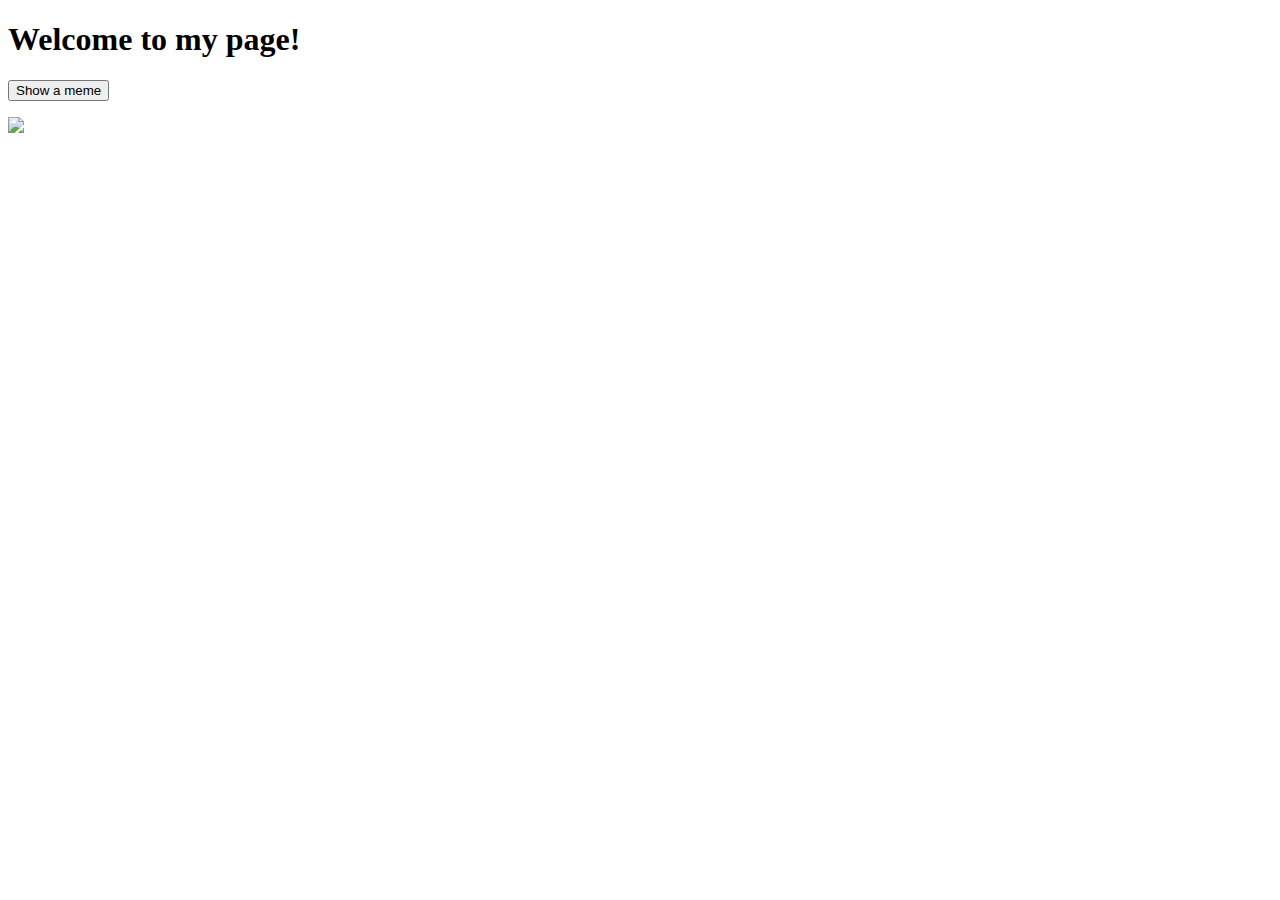
==== index.html @ db6d27aa "Add files via upload" ====
<!-- Nathan Rogers -->
<!DOCTYPE html>
<html lang="en">
<head>
    <meta charset="UTF-8">
    <meta name="viewport" content="width=device-width, initial-scale=1.0">
    <!-- Title -->
    <title>Meme Webpage</title>
    <script src="code.js"></script>
    <link href="main.css" rel="stylesheet">
</head>
<body>
    <!-- Heading -->
    <header>
        <h1 id="heading">Welcome to my page!</h1>
        <!-- Button to show the meme -->
        <button onclick="updateText();">Show a meme</button>
    </header>
    <!-- Paragraph -->
    <p>
        <!-- Meme image -->
        <img id="meme" src="none">
    </p>
    
</body>
</html>
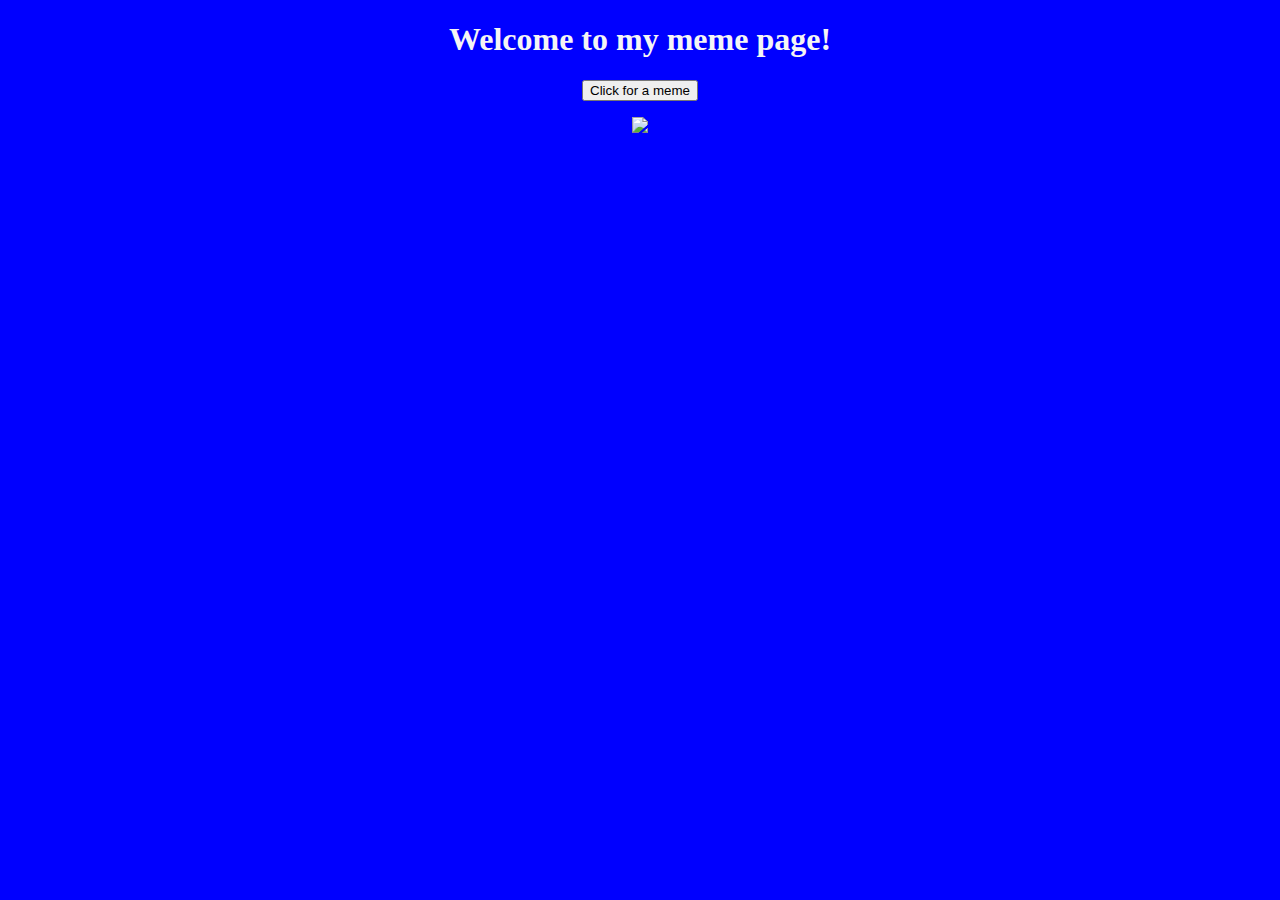
==== commit b0888057: "Add files via upload" ====
--- a/index.html
+++ b/index.html
@@ -6,15 +6,16 @@
     <meta name="viewport" content="width=device-width, initial-scale=1.0">
     <!-- Title -->
     <title>Meme Webpage</title>
+    <!-- add a link to css file -->
+    <link rel="stylesheet" href="main.css">
     <script src="code.js"></script>
-    <link href="main.css" rel="stylesheet">
 </head>
 <body>
     <!-- Heading -->
     <header>
-        <h1 id="heading">Welcome to my page!</h1>
+        <h1 id="heading">Welcome to my meme page!</h1>
         <!-- Button to show the meme -->
-        <button onclick="updateText();">Show a meme</button>
+        <button id="memeButton" onclick="updateText();">Click for a meme</button>
     </header>
     <!-- Paragraph -->
     <p>
--- a/main.css
+++ b/main.css
@@ -0,0 +1,42 @@
+/* 
+declaration blocks:
+
+selector{
+    property: value;
+    property2: value;
+}
+*/
+
+body{
+    background-color: blue;
+    color: whitesmoke;
+}
+
+nav{
+    height: 600px;
+    width: 200px;
+    float: left;
+    padding: 5px;
+    line-height: 30px;
+}
+
+footer{
+    text-align: center;
+    margin-right: 200px;
+}
+
+#meme{
+    margin-right: 0px;
+}
+
+h1{
+    text-align: center;
+}
+
+header{
+    text-align: center;
+}
+
+p{
+    text-align: center;
+}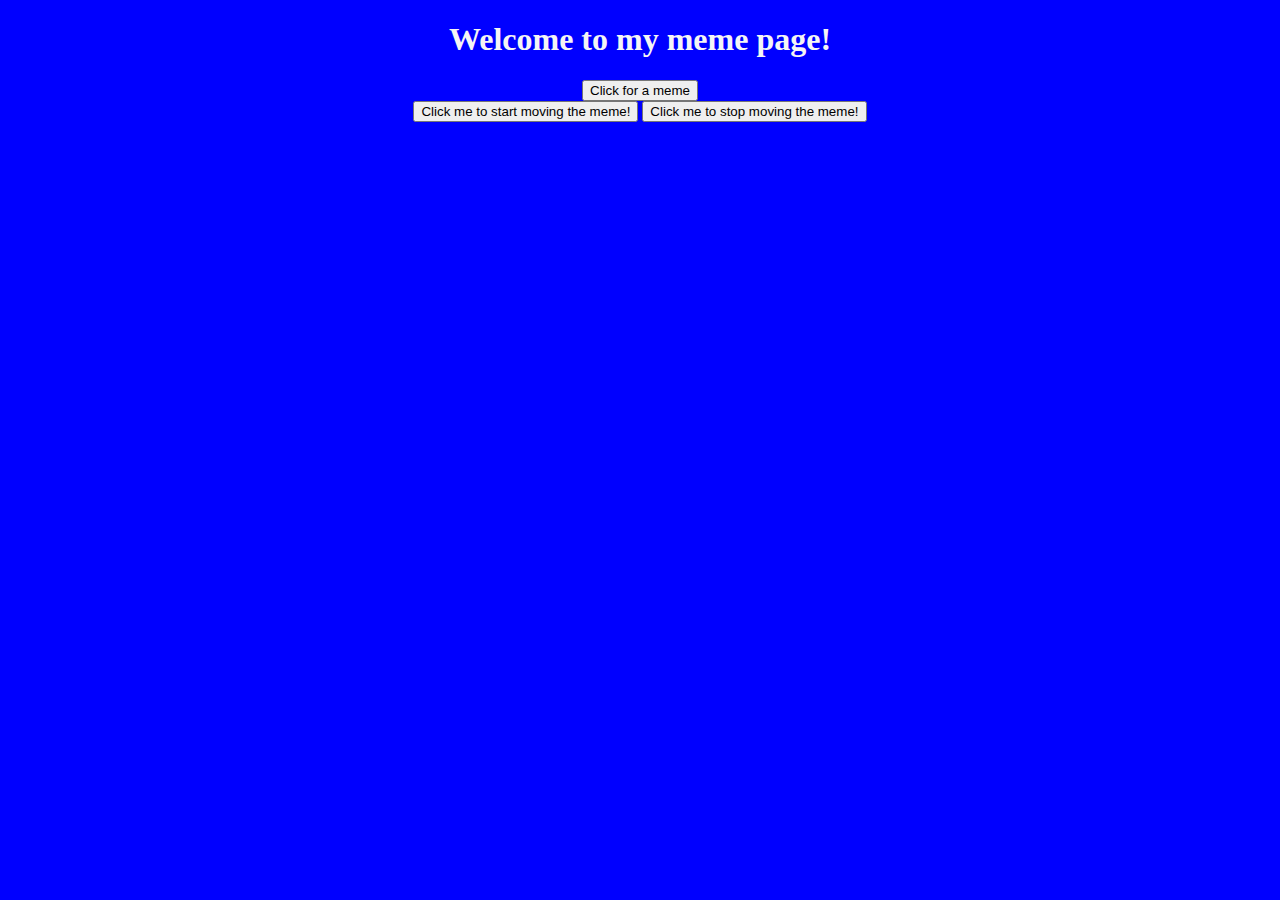
==== commit 2ee528ea: "Add files via upload" ====
--- a/index.html
+++ b/index.html
@@ -16,11 +16,16 @@
         <h1 id="heading">Welcome to my meme page!</h1>
         <!-- Button to show the meme -->
         <button id="memeButton" onclick="updateText();">Click for a meme</button>
+    </br>
+        <!-- Start moving the meme-->
+        <button id="movePic" onclick="startMove();">Click me to start moving the meme!</button>
+        <!-- Stop moving the meme-->
+        <button id="stopMoving" onclick="stopMove();">Click me to stop moving the meme!</button>
     </header>
     <!-- Paragraph -->
     <p>
         <!-- Meme image -->
-        <img id="meme" src="none">
+        <img id="meme" src="" style="position: absolute;">
     </p>
     
 </body>
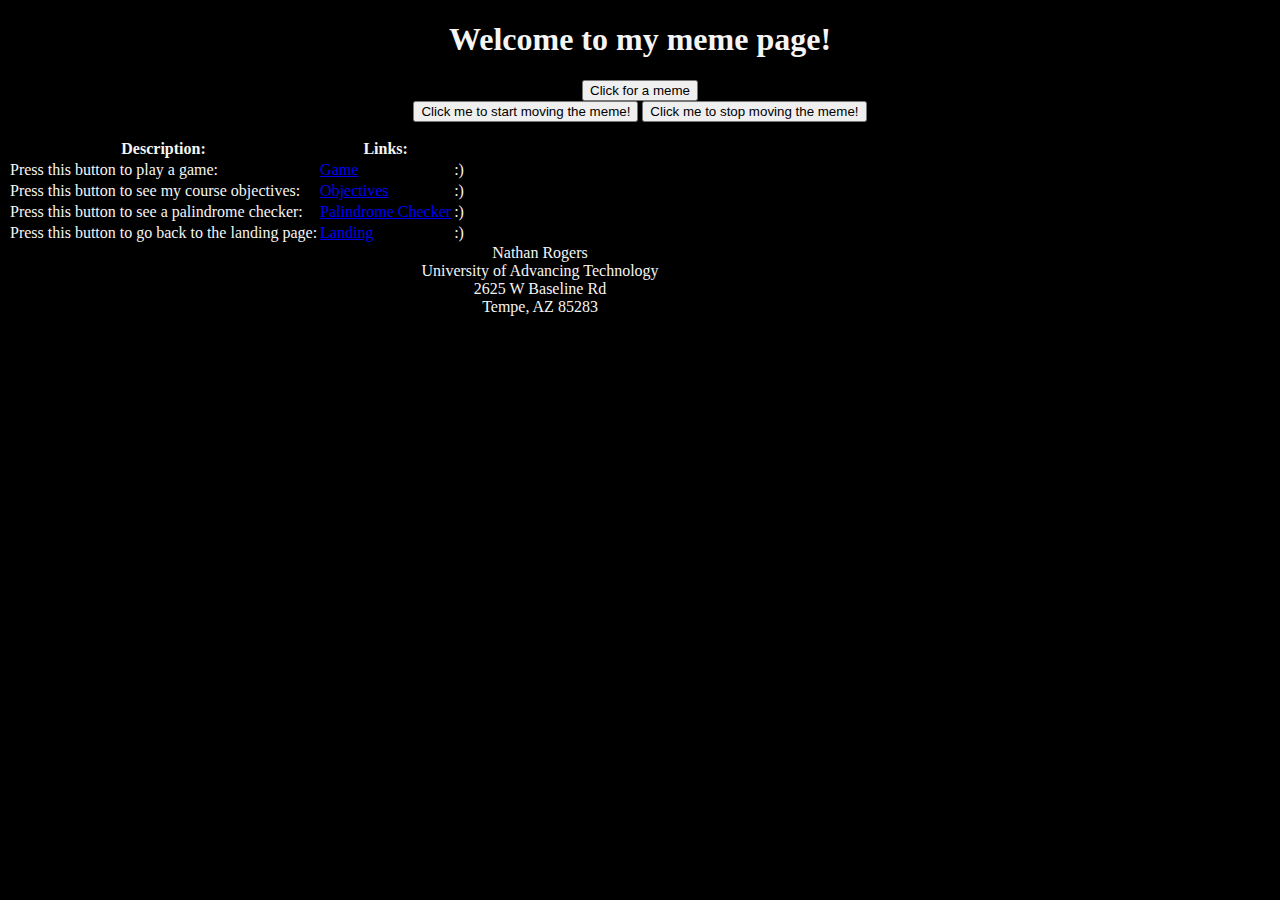
==== commit 74d3b27b: "Add files via upload" ====
--- a/index.html
+++ b/index.html
@@ -1,4 +1,5 @@
 <!-- Nathan Rogers -->
+<!-- Today's date is 8/25/2024-->
 <!DOCTYPE html>
 <html lang="en">
 <head>
@@ -9,6 +10,18 @@
     <!-- add a link to css file -->
     <link rel="stylesheet" href="main.css">
     <script src="code.js"></script>
+
+    <style>
+        table, th, td {
+            border: 1px solid black;
+            border-collapse: collapse;
+        }
+
+        table.center {
+            margin-left: auto;
+            margin-right: auto;
+        }
+    </style>
 </head>
 <body>
     <!-- Heading -->
@@ -28,5 +41,53 @@
         <img id="meme" src="" style="position: absolute;">
     </p>
     
+    <table>
+        <tr>
+            <th>
+            Description:
+            </th>
+            <th>
+            Links:
+            </th>
+        </tr>
+        <tr>
+            <td>Press this button to play a game:</td>
+            <td>
+                <a href="game.html">Game</a>
+            </td>
+            <td>:)</td>
+        </tr>
+        <tr>
+            <td>Press this button to see my course objectives:</td>
+            <td>
+                <a href="boards.html">Objectives</a>
+            </td>
+            <td>:)</td>
+        <tr>
+            <td>Press this button to see a palindrome checker:</td>
+            <td>
+                <a href="strings.html">Palindrome Checker</a>
+            </td>
+            <td>:)</td>
+        </tr>
+        <tr>
+            <td>Press this button to go back to the landing page:</td>
+            <td>
+                <a href="main.html">Landing</a>
+            </td>
+            <td>:)</td>
+        </tr>
+        </tr>
+    </table>
+    <footer>
+        Nathan Rogers
+    <br>
+        University of Advancing Technology
+    <br>
+        2625 W Baseline Rd
+    <br>
+        Tempe, AZ 85283
+    <br>
+    </footer>
 </body>
 </html>--- a/main.css
+++ b/main.css
@@ -8,7 +8,7 @@
 */
 
 body{
-    background-color: blue;
+    background-color: black;
     color: whitesmoke;
 }
 
